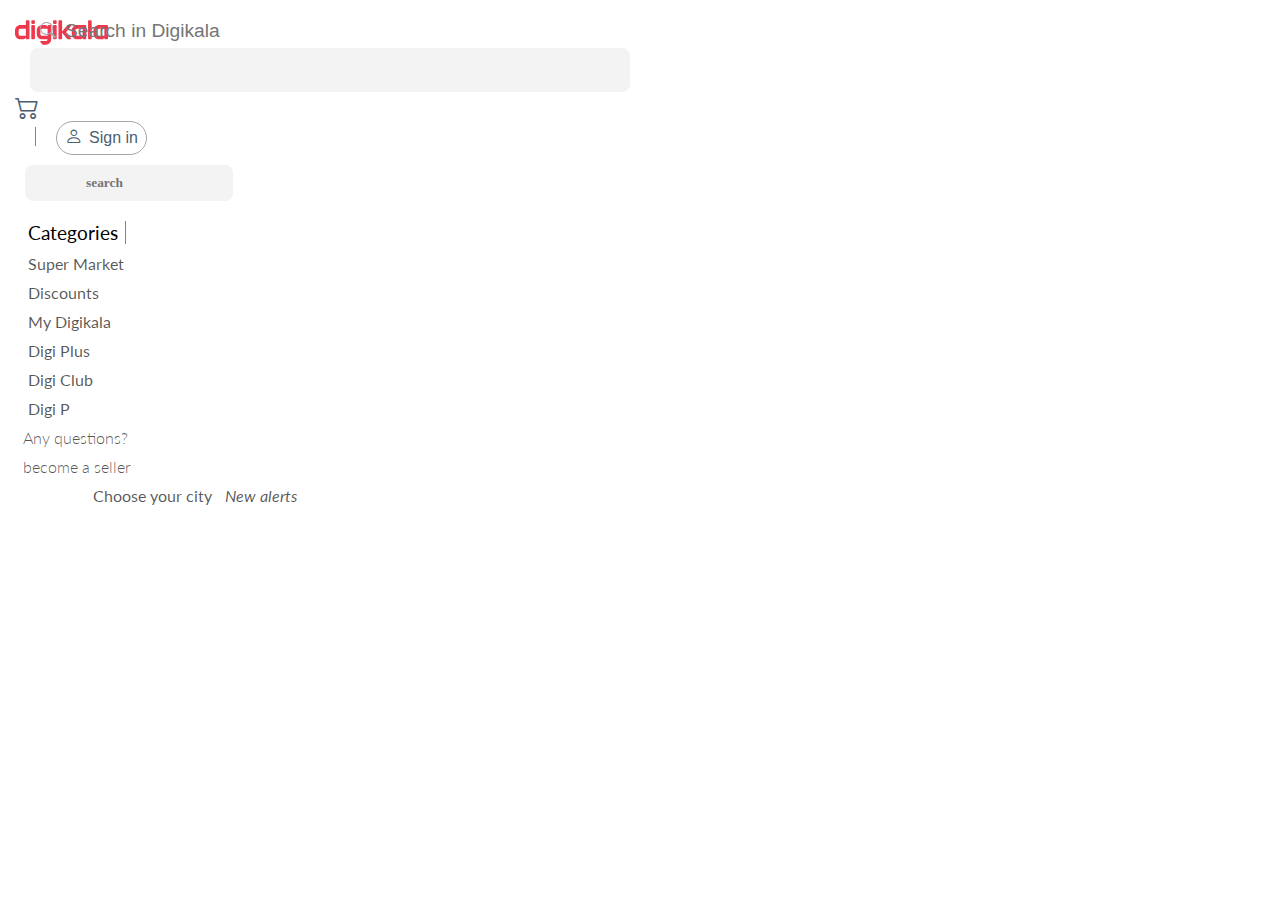
==== index2.html @ efab9b2a "changes" ====
<!DOCTYPE html>
<html lang="en">
  <head>
    <meta charset="UTF-8" />
    <meta http-equiv="X-UA-Compatible" content="IE=edge" />
    <meta name="viewport" content="width=device-width, initial-scale=1.0" />
    <title>Digikala Project</title>
    <!-- Bootstrap Link -->
    <link
      href="https://cdn.jsdelivr.net/npm/bootstrap@5.1.3/dist/css/bootstrap.min.css"
      rel="stylesheet"
      integrity="sha384-1BmE4kWBq78iYhFldvKuhfTAU6auU8tT94WrHftjDbrCEXSU1oBoqyl2QvZ6jIW3"
      crossorigin="anonymous"
    />
    <!-- Bootstrap Icons Link -->
    <link
      rel="stylesheet"
      href="https://cdn.jsdelivr.net/npm/bootstrap-icons@1.7.2/font/bootstrap-icons.css"
    />
    <!-- Font awsome Link -->
    <link
      rel="stylesheet"
      href="https://cdnjs.cloudflare.com/ajax/libs/font-awesome/6.0.0-beta3/css/all.min.css"
      integrity="sha512-Fo3rlrZj/k7ujTnHg4CGR2D7kSs0v4LLanw2qksYuRlEzO+tcaEPQogQ0KaoGN26/zrn20ImR1DfuLWnOo7aBA=="
      crossorigin="anonymous"
      referrerpolicy="no-referrer"
    />

    <!-- Css link -->
    <link rel="stylesheet" href="./assets/CSS/style2.css" />
  </head>
  <body>
    <!-- Header -->
    <header class="container-fluid">
      <section class="header-container">
        <section class="d-flex justify-content-between">
          <!-- Logo and input -->
          <section class="d-flex justify-content-between logo-input-container">
            <!-- Logo -->
            <section class="header-logo-section">
              <svg
                class="header-logo"
                xmlns="http://www.w3.org/2000/svg"
                viewBox="0 0 115 30"
              >
                <path
                  fill="#EE384E"
                  fill-rule="evenodd"
                  d="M76.916 19.024h6.72v-8.78h-6.72c-1.16 0-2.24 1.061-2.24 2.195v4.39c0 1.134 1.08 2.195 2.24 2.195zm26.883 0h6.72v-8.78h-6.72c-1.16 0-2.24 1.061-2.24 2.195v4.39c0 1.134 1.08 2.195 2.24 2.195zM88.117 6.951v15.366c0 .484-.625 1.098-1.12 1.098l-2.24.023c-.496 0-1.12-.637-1.12-1.12v-.733l-1.017 1.196c-.31.413-1.074.634-1.597.634h-4.107c-3.604 0-6.721-3.063-6.721-6.586v-4.39c0-3.523 3.117-6.585 6.72-6.585h10.082c.495 0 1.12.613 1.12 1.097zm26.883 0v15.366c0 .484-.624 1.098-1.12 1.098l-2.24.023c-.496 0-1.12-.637-1.12-1.12v-.733l-1.017 1.196c-.31.413-1.074.634-1.597.634h-4.107c-3.604 0-6.721-3.063-6.721-6.586v-4.39c0-3.523 3.117-6.585 6.72-6.585h10.082c.495 0 1.12.613 1.12 1.097zm-74.675 3.293h-6.721c-1.16 0-2.24 1.061-2.24 2.195v4.39c0 1.134 1.08 2.195 2.24 2.195h6.72v-8.78zm4.48-3.293V23.78c0 3.523-3.117 6.22-6.72 6.22H34.62c-.515 0-1-.236-1.311-.638l-1.972-2.55c-.327-.424-.144-1.202.399-1.202h6.347c1.16 0 2.24-.696 2.24-1.83v-.365h-6.72c-3.604 0-6.72-3.063-6.72-6.586v-4.39c0-3.523 3.116-6.585 6.72-6.585h4.107c.514 0 1.074.405 1.437.731l1.177 1.098V6.95c0-.483.625-1.097 1.12-1.097h2.24c.496 0 1.12.613 1.12 1.097zM4.481 16.83c0 1.134 1.08 2.195 2.24 2.195h6.72v-8.78h-6.72c-1.16 0-2.24 1.061-2.24 2.195v4.39zM16.8 0c.497 0 1.121.613 1.121 1.098v21.22c0 .483-.624 1.097-1.12 1.097h-2.24c-.496 0-1.12-.613-1.12-1.098v-.732l-1.175 1.232c-.318.346-.932.598-1.44.598H6.722C3.117 23.415 0 20.352 0 16.829v-4.356c0-3.523 3.117-6.62 6.72-6.62h6.722V1.099c0-.485.624-1.098 1.12-1.098h2.24zm46.3 14.634L69.336 6.9c.347-.421.04-1.048-.513-1.048h-3.566c-.27 0-.525.119-.696.323l-6.314 7.727V1.098c0-.485-.625-1.098-1.12-1.098h-2.24c-.496 0-1.12.613-1.12 1.098v21.22c0 .483.624 1.097 1.12 1.097h2.24c.495 0 1.12-.614 1.12-1.098v-6.951l6.317 7.744c.17.207.428.328.7.328h3.562c.554 0 .86-.627.514-1.048l-6.24-7.756zM48.166 0c-.496 0-1.12.613-1.12 1.098v2.195c0 .484.624 1.097 1.12 1.097h2.24c.495 0 1.12-.613 1.12-1.097V1.098c0-.485-.625-1.098-1.12-1.098h-2.24zm0 5.854c-.496 0-1.12.613-1.12 1.097v15.366c0 .484.8 1.12 1.295 1.12l2.065-.022c.495 0 1.12-.614 1.12-1.098V6.951c0-.484-.625-1.097-1.12-1.097h-2.24zM21.282 0c-.495 0-1.12.613-1.12 1.098v2.195c0 .484.625 1.097 1.12 1.097h2.24c.496 0 1.12-.613 1.12-1.097V1.098c0-.485-.624-1.098-1.12-1.098h-2.24zm0 5.854c-.495 0-1.12.613-1.12 1.097v15.366c0 .484.625 1.098 1.12 1.098h2.24c.496 0 1.12-.614 1.12-1.098V6.951c0-.484-.624-1.097-1.12-1.097h-2.24zm73.556-4.756v21.22c0 .483-.625 1.097-1.12 1.097h-2.24c-.496 0-1.12-.614-1.12-1.098V1.097c0-.484.624-1.097 1.12-1.097h2.24c.495 0 1.12.613 1.12 1.098z"
                />
              </svg>
            </section>
            <!-- input -->
            <section class="header-search-section">
              <i class="bi bi-search"></i>
              <input
                class="header-search"
                type="search"
                placeholder="Search in Digikala"
              />
            </section>
          </section>
          <!-- Shopping Icon and sign in button -->
          <section class="d-flex justify-content-end icon-sing-container">
            <!-- Icon -->
            <a href="#" class="shopping-icon">
              <i class="bi bi-cart2"></i>
            </a>
            <!-- Sign in -->
            <section class="signin-button">
              <button type="button">
                <a href="#"><i class="bi bi-person"></i>Sign in</a>
              </button>
            </section>
          </section>
        </section>
        <!-- Navigation and Location -->
        <section class="nav-loc-container d-block">
          <!-- Navigation -->
          <input type="checkbox" class="navbar-toggle" id="navbar-toggle" />
          <label for="navbar-toggle" class="navbar-toggle-label"
            ><i class="fa-solid fa-bars"></i
          ></label>
          <!-- Search bar MD -->
          <section class="searchbar-md-container d-inline">
            <input
              type="search"
              class="searchbar-md"
              placeholder=" &#xf002; Search"
            />
          </section>
          <nav class="navbar navbar-expand d-">
            <section>
              <ul class="navbar-nav d-flex flex-wrap navigation">
                <li class="nav-item dropdown">
                  <a href="#" class="nav-link-head category"
                    ><i class="fa-solid fa-bars"></i>Categories</a
                  >
                  <!-- category drop down -->
                  <section class="dropdown-content">
                    <li class="nav-item nav-dd">
                      <a
                        href="#"
                        class="
                          nav-link
                          laptop
                          dd-link
                          digital-product
                          font-awesome-icons
                        "
                        >Digital Product</a
                      >
                    </li>
                    <li class="nav-item nav-dd">
                      <a
                        href="#"
                        class="nav-link-head dd-link font-awesome-icons car"
                        >Cars</a
                      >
                    </li>
                    <li class="nav-item nav-dd">
                      <a
                        href="#"
                        class="nav-link-head dd-link font-awesome-icons clothes"
                        >Clothes</a
                      >
                    </li>
                    <li class="nav-item nav-dd">
                      <a
                        href="#"
                        class="nav-link-head dd-link font-awesome-icons toys"
                        >Toys&Children</a
                      >
                    </li>
                    <li class="nav-item nav-dd">
                      <a
                        href="#"
                        class="
                          nav-link-head
                          dd-link
                          font-awesome-icons
                          supermarket
                        "
                        >Supermarket product</a
                      >
                    </li>
                    <li class="nav-item nav-dd">
                      <a
                        href="#"
                        class="nav-link-head dd-link font-awesome-icons beauty"
                        >Helth&Beauty</a
                      >
                    </li>
                    <li class="nav-item nav-dd">
                      <a
                        href="#"
                        class="nav-link-head dd-link font-awesome-icons kitchen"
                        >Home&Kitchen</a
                      >
                    </li>
                    <li class="nav-item nav-dd">
                      <a
                        href="#"
                        class="nav-link-head dd-link font-awesome-icons book"
                        >Book&Stationary</a
                      >
                    </li>
                    <li class="nav-item nav-dd">
                      <a
                        href="#"
                        class="nav-link-head dd-link font-awesome-icons travel"
                        >Sport&Travel</a
                      >
                    </li>
                  </section>
                </li>
                <li class="nav-item">
                  <a href="" class="nav-link-head"
                    ><i class="fa-solid fa-basket-shopping"></i>Super Market</a
                  >
                </li>
                <li class="nav-item">
                  <a href="" class="nav-link-head"
                    ><i class="fa-solid fa-percent"></i>Discounts</a
                  >
                </li>
                <li class="nav-item">
                  <a href="" class="nav-link-head"
                    ><i class="fa-solid fa-lightbulb"></i>My Digikala</a
                  >
                </li>
                <li class="nav-item">
                  <a href="" class="nav-link-head"
                    ><i class="fa-solid fa-diamond"></i>Digi Plus</a
                  >
                </li>
                <li class="nav-item">
                  <a href="" class="nav-link-head"
                    ><i class="fa-solid fa-copyright"></i>Digi Club</a
                  >
                </li>
                <li class="nav-item">
                  <a href="" class="nav-link-head"
                    ><i class="fa-solid fa-p"></i>Digi P</a
                  >
                </li>
                <li class="nav-item">
                  <a href="" class="nav-link-head last-link">Any questions?</a>
                </li>
                <li class="nav-item">
                  <a href="" class="nav-link-head last-link">become a seller</a>
                </li>
                <li class="nav-item">
                  <a href="#" class="nav-link-head location"
                    >Choose your city<i class="fa-solid fa-location-dot"
                      ><span
                        class="
                          position-absolute
                          top-0
                          start-100
                          translate-middle
                          bg-danger
                          border border-light
                          rounded-circle
                          badge
                        "
                      >
                        <span class="visually-hidden">New alerts</span>
                      </span></i
                    ></a
                  >
                </li>
              </ul>
            </section>
          </nav>
        </section>
      </section>
    </header>
    <!-- Main -->
    <main></main>
    <!-- Footer -->
    <footer></footer>
    <!-- Bootstrap JS -->
    <script
      src="https://cdn.jsdelivr.net/npm/@popperjs/core@2.10.2/dist/umd/popper.min.js"
      integrity="sha384-7+zCNj/IqJ95wo16oMtfsKbZ9ccEh31eOz1HGyDuCQ6wgnyJNSYdrPa03rtR1zdB"
      crossorigin="anonymous"
    ></script>
    <script
      src="https://cdn.jsdelivr.net/npm/bootstrap@5.1.3/dist/js/bootstrap.min.js"
      integrity="sha384-QJHtvGhmr9XOIpI6YVutG+2QOK9T+ZnN4kzFN1RtK3zEFEIsxhlmWl5/YESvpZ13"
      crossorigin="anonymous"
    ></script>
  </body>
</html>
---- assets/CSS/style2.css ----
/* Fonts url */
@import url("https://fonts.googleapis.com/css2?family=Lato:wght@300;400&family=Montserrat:wght@200;300&display=swap");

* {
  margin: 0;
  padding: 0;
  box-sizing: border-box;
  list-style: none;
  border: none;
  outline: none;
  max-width: 1500px;
}
a {
  text-decoration: none;
}
body {
  color: #000;
  font-family: "Lato", sans-serif;
  font-size: 1rem;
}
/* Header Start */
.header-container {
  margin: 0.625rem 0.938rem 0 0.938rem;
}
/* Logo */
.header-logo-section svg {
  width: 5.813rem;
  height: 1.563rem;
  margin-top: 0.625rem;
}
/* Search input */
.header-search-section {
  padding: 0.625rem;
  width: 37.5rem;
  height: 2.75rem;
  margin-left: 0.938rem;
  border-radius: 0.5rem;
  background-color: rgba(213, 215, 216, 0.294);
}
.bi-search {
  color: rgb(165, 165, 165);
  position: absolute;
  top: 20px;
}
.header-search {
  background: none;
  font-size: 1.2rem;
  font-weight: 300;
  margin: 0 0 0.688rem 1.563rem;
  padding-bottom: 0.25rem;
  position: absolute;
  top: 20px;
}
/* Shopping link */
.icon-sing-con {
  width: 23.938rem;
  margin-right: 1.25rem;
}
.shopping-icon i {
  margin-right: 1.25rem;
  font-size: 1.5rem;
  color: #4a5f73;
}
/* Sign in button */
.signin-button button {
  background: none;
  padding: 0.313rem 0.5rem 0.375rem 0.5rem;
  border: 0.1px solid rgb(165, 165, 165);
  border-radius: 80.5rem;
}
.signin-button a {
  text-decoration: none;
  color: #4a5f73;
  font-weight: 400;
  font-size: 1rem;
}
.signin-button a i {
  padding-right: 0.375rem;
  font-size: 1.1rem;
  font-weight: 400;
}
.signin-button::before {
  content: "";
  background: #4a5f73;
  width: 100%;
  height: 0.625rem;
  border-right: 0.3px solid rgba(229, 229, 230, 0.294);
  margin-right: 0.75rem;
  margin: 1.25rem;
}
/* Navigation  */

.nav-item {
  margin: 0.625rem 0.5rem 0 0.5rem;
}
.nav-link-head {
  font-size: 1rem;
  color: #000000a8;
}
/* Category link */
.category {
  color: #000;
  font-size: 1.2rem;
}
.category::after {
  content: "";
  background: #4a5f73;
  width: 100%;
  height: 0.625rem;
  border-right: 0.3px solid rgba(229, 229, 230, 0.294);
  margin-left: 0.438rem;
}

/* Category link icon */
.fa-bars {
  margin-right: 0.313rem;
}

/* Category drop down */

.digital-product {
  color: rgb(230, 68, 68) !important;
  font-size: 0.8rem;
}
.dd-link {
  font-size: 0.9rem;
}
.dropdown {
  position: relative;
  display: inline-block;
}
.dropdown-content {
  display: none;
  position: absolute;
  background-color: #fff;
  min-width: 12.5rem;
  box-shadow: 0 0.5rem 1rem 0 rgba(0, 0, 0, 0.2);
  z-index: 1;
}
.dropdown-content li {
  padding: 0.625rem;
}
.dropdown-content li:hover {
  color: rgb(230, 68, 68);
  background-color: #e6e6e6;
}
.dropdown:hover .dropdown-content {
  display: block;
}
/* Category dropdown icons */
.font-awesome-icons::before {
  display: inline-block;
  text-rendering: auto;
  -webkit-font-smoothing: antialiased;
  color: #000000a8;
  margin-right: 0.313rem;
}

.laptop::before {
  font-family: "Font Awesome 5 Free";
  font-weight: 900;
  content: "\f109";
  color: rgb(230, 68, 68);
}
.car::before {
  font-family: "Font Awesome 5 Free";
  font-weight: 900;
  content: "\f1b9";
}
.clothes::before {
  font-family: "Font Awesome 5 Free";
  font-weight: 900;
  content: "\f553";
}
.toys::before {
  font-family: "Font Awesome 5 Free";
  font-weight: 900;
  content: "\f77d";
}
.supermarket::before {
  font-family: "Font Awesome 5 Free";
  font-weight: 900;
  content: "\f291";
}
.beauty::before {
  font-family: "Font Awesome 5 Free";
  font-weight: 900;
  content: "\f21e";
}
.kitchen::before {
  font-family: "Font Awesome 5 Free";
  font-weight: 900;
  content: "\f4b8";
}
.book::before {
  font-family: "Font Awesome 5 Free";
  font-weight: 900;
  content: "\f02d";
}
.travel::before {
  font-family: "Font Awesome 5 Free";
  font-weight: 900;
  content: "\f5c1";
}
.dropdown-content a:hover:before {
  color: rgb(230, 68, 68);
}

/* Header Navigation */
.nav-link-head i:not(.fa-bars, .fa-diamond, .fa-p, .fa-location-dot) {
  color: rgba(110, 110, 110, 0.548);
  margin-right: 0.313rem;
}
.last-link {
  font-weight: 300;
}
.fa-diamond {
  color: rgb(137, 82, 200);
  margin-right: 0.313rem;
}
.fa-p {
  color: rgb(42, 117, 216);
  margin-right: 0.313rem;
}
/* Header location */
.location {
  margin-left: 4.375rem;
}
.fa-location-dot {
  margin-left: 0.313rem;
  position: relative;
}
.badge {
  padding: 0.25rem;
}
.navbar-toggle,
.navbar-toggle-label {
  display: none;
}
/* Search bar MD */
.searchbar-md {
  background-color: rgba(213, 215, 216, 0.294);
  width: 13rem;
  margin: 10px;
  padding: 10px 0 10px 44px;
  border-radius: 0.5rem;
  font-weight: 900;
  font-family: "Font Awesome 5 Free";
}
.searchbar-md::placeholder {
  text-transform: lowercase;
}
/* Header Media Queries */
@media screen and (max-width: 950px) {
  nav {
    display: none !important;
  }
  .navigation {
    flex-direction: column !important;
    background-color: #e6e6e6;
    padding: 1rem;
  }
  .navbar-toggle-label {
    display: inline;
  }
  .navbar-toggle:checked ~ nav {
    display: block !important;
  }
  .location {
    margin: 0;
  }
  .category::after {
    display: none;
  }
  .category i {
    display: none;
  }
  .header-search-section {
    display: none;
  }
  .bi-search {
    position: absolute;
    top: 11%;
    left: 23%;
  }
}
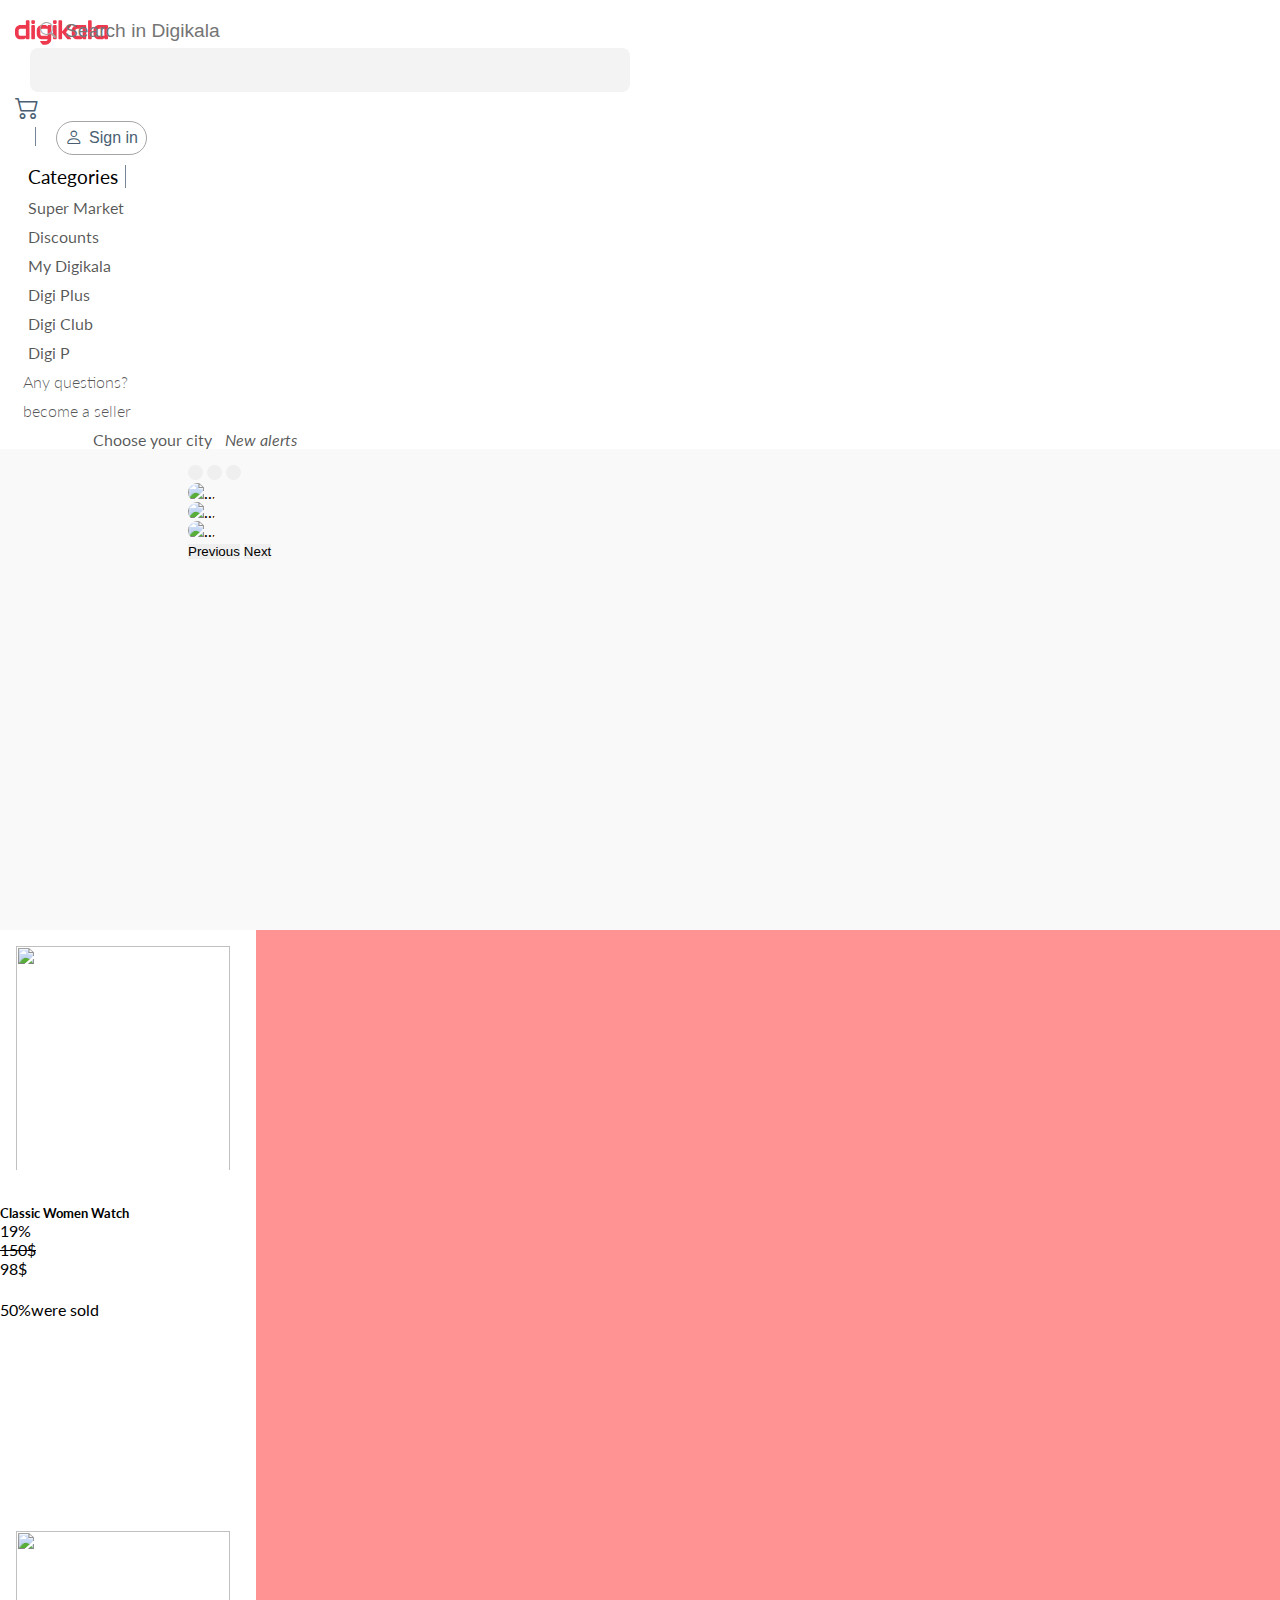
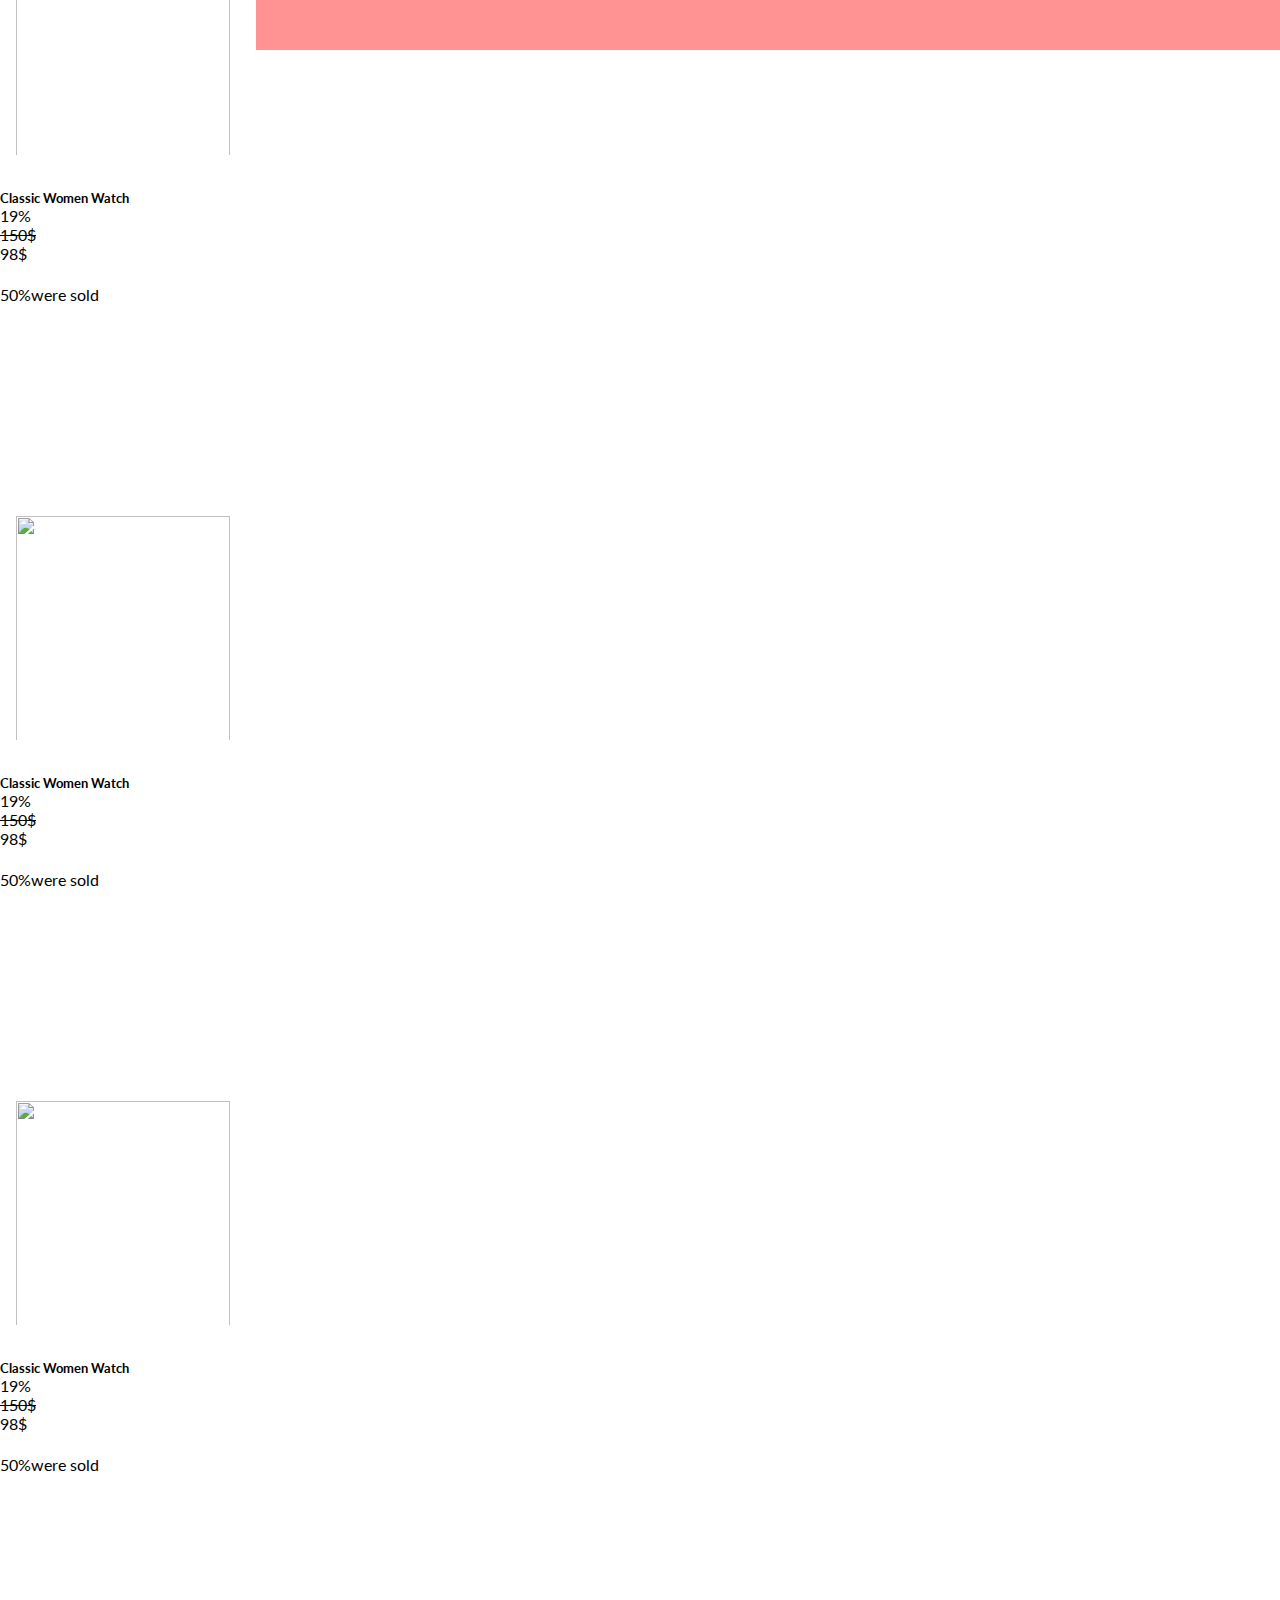
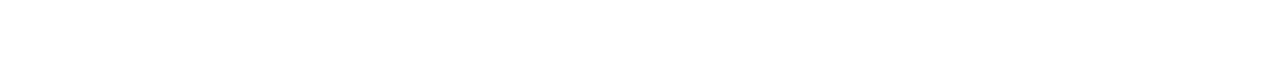
==== commit 6d078262: "changes" ====
--- a/index2.html
+++ b/index2.html
@@ -237,7 +237,246 @@
       </section>
     </header>
     <!-- Main -->
-    <main></main>
+    <main>
+      <!-- On sale and Slider  -->
+      <section class="onsale-slider-container">
+        <section class="onsale-section onsale1"></section>
+        <section class="onsale-section onsale2"></section>
+        <!-- slider -->
+        <section class="onsale-section slider">
+          <div
+            id="carouselExampleIndicators"
+            class="carousel slide"
+            data-bs-ride="carousel"
+          >
+            <div class="carousel-indicators">
+              <button
+                type="button"
+                data-bs-target="#carouselExampleIndicators"
+                data-bs-slide-to="0"
+                class="active"
+                aria-current="true"
+                aria-label="Slide 1"
+              ></button>
+              <button
+                type="button"
+                data-bs-target="#carouselExampleIndicators"
+                data-bs-slide-to="1"
+                aria-label="Slide 2"
+              ></button>
+              <button
+                type="button"
+                data-bs-target="#carouselExampleIndicators"
+                data-bs-slide-to="2"
+                aria-label="Slide 3"
+              ></button>
+            </div>
+            <div class="carousel-inner">
+              <div class="carousel-item active">
+                <img
+                  src="https://www.goingbeyond.com/www14/wp-content/uploads/2017/12/Christmas-Office-Currently-Closed-2017-Website-Banner.jpg"
+                  class="d-block w-100 img-fluid"
+                  alt="..."
+                />
+              </div>
+              <div class="carousel-item">
+                <img
+                  src="https://www.techadvisor.com/cmsdata/features/3669238/last_minute_christmas_last_delivery_dates_2019_thumb800.jpg"
+                  class="d-block w-100 img-fluid"
+                  alt="..."
+                />
+              </div>
+              <div class="carousel-item">
+                <img
+                  src="https://previews.123rf.com/images/gpointstudio/gpointstudio1512/gpointstudio151200030/49194802-shopping-mall-as-a-good-place-for-christmas-shopping.jpg"
+                  class="d-block w-100 img-fluid"
+                  alt="..."
+                />
+              </div>
+            </div>
+            <button
+              class="carousel-control-prev"
+              type="button"
+              data-bs-target="#carouselExampleIndicators"
+              data-bs-slide="prev"
+            >
+              <span
+                class="carousel-control-prev-icon"
+                aria-hidden="true"
+              ></span>
+              <span class="visually-hidden">Previous</span>
+            </button>
+            <button
+              class="carousel-control-next"
+              type="button"
+              data-bs-target="#carouselExampleIndicators"
+              data-bs-slide="next"
+            >
+              <span
+                class="carousel-control-next-icon"
+                aria-hidden="true"
+              ></span>
+              <span class="visually-hidden">Next</span>
+            </button>
+          </div>
+        </section>
+      </section>
+      <!-- Suggestions Product Cards-->
+      <section
+        class="
+          products-container
+          container-fluid
+          d-flex
+          p-4
+          justify-content-between
+        "
+      >
+        <section class="suggested-product card">
+          <img
+            class="card-img-top product-img"
+            src="https://i.pinimg.com/236x/f9/83/08/f983088979bac81fc6b2548433c68a91.jpg"
+            alt=""
+          />
+          <section class="card-body text-center">
+            <h5 class="card-title pb-4">Classic Women Watch</h5>
+            <ul class="list-group list-group-flush">
+              <li class="list-group-item">
+                <p
+                  class="d-inline-block bg-danger text-white p-1 rounded-3 m-2"
+                >
+                  19%
+                </p>
+                <del class="text-secondary m-1">150$</del>
+              </li>
+              <li class="list-group-item fw-bold fs-4">98$</li>
+            </ul>
+          </section>
+          <section class="card-footer">
+            <section class="progress mb-3">
+              <section
+                class="progress-bar bg-danger"
+                role="progressbar"
+                style="width: 50%"
+                aria-valuenow="25"
+                aria-valuemin="0"
+                aria-valuemax="100"
+              ></section>
+            </section>
+            <p class="float-end">
+              <span class="text-danger m-2">50%</span>were sold
+            </p>
+          </section>
+        </section>
+        <section class="suggested-product card">
+          <img
+            class="card-img-top product-img"
+            src="https://i.pinimg.com/236x/27/ae/18/27ae1857bf3852b20c9f8aa7bbfdd6c1.jpg"
+            alt=""
+          />
+          <section class="card-body text-center">
+            <h5 class="card-title pb-4">Classic Women Watch</h5>
+            <ul class="list-group list-group-flush">
+              <li class="list-group-item">
+                <p
+                  class="d-inline-block bg-danger text-white p-1 rounded-3 m-2"
+                >
+                  19%
+                </p>
+                <del class="text-secondary m-1">150$</del>
+              </li>
+              <li class="list-group-item fw-bold fs-4">98$</li>
+            </ul>
+          </section>
+          <section class="card-footer">
+            <section class="progress mb-3">
+              <section
+                class="progress-bar bg-danger"
+                role="progressbar"
+                style="width: 50%"
+                aria-valuenow="25"
+                aria-valuemin="0"
+                aria-valuemax="100"
+              ></section>
+            </section>
+            <p class="float-end">
+              <span class="text-danger m-2">50%</span>were sold
+            </p>
+          </section>
+        </section>
+        <section class="suggested-product card">
+          <img
+            class="card-img-top product-img"
+            src="https://i.pinimg.com/236x/f9/83/08/f983088979bac81fc6b2548433c68a91.jpg"
+            alt=""
+          />
+          <section class="card-body text-center">
+            <h5 class="card-title pb-4">Classic Women Watch</h5>
+            <ul class="list-group list-group-flush">
+              <li class="list-group-item">
+                <p
+                  class="d-inline-block bg-danger text-white p-1 rounded-3 m-2"
+                >
+                  19%
+                </p>
+                <del class="text-secondary m-1">150$</del>
+              </li>
+              <li class="list-group-item fw-bold fs-4">98$</li>
+            </ul>
+          </section>
+          <section class="card-footer">
+            <section class="progress mb-3">
+              <section
+                class="progress-bar bg-danger"
+                role="progressbar"
+                style="width: 50%"
+                aria-valuenow="25"
+                aria-valuemin="0"
+                aria-valuemax="100"
+              ></section>
+            </section>
+            <p class="float-end">
+              <span class="text-danger m-2">50%</span>were sold
+            </p>
+          </section>
+        </section>
+        <section class="suggested-product card">
+          <img
+            class="card-img-top product-img"
+            src="https://i.pinimg.com/236x/f9/83/08/f983088979bac81fc6b2548433c68a91.jpg"
+            alt=""
+          />
+          <section class="card-body text-center">
+            <h5 class="card-title pb-4">Classic Women Watch</h5>
+            <ul class="list-group list-group-flush">
+              <li class="list-group-item">
+                <p
+                  class="d-inline-block bg-danger text-white p-1 rounded-3 m-2"
+                >
+                  19%
+                </p>
+                <del class="text-secondary m-1">150$</del>
+              </li>
+              <li class="list-group-item fw-bold fs-4">98$</li>
+            </ul>
+          </section>
+          <section class="card-footer">
+            <section class="progress mb-3">
+              <section
+                class="progress-bar bg-danger"
+                role="progressbar"
+                style="width: 50%"
+                aria-valuenow="25"
+                aria-valuemin="0"
+                aria-valuemax="100"
+              ></section>
+            </section>
+            <p class="float-end">
+              <span class="text-danger m-2">50%</span>were sold
+            </p>
+          </section>
+        </section>
+      </section>
+    </main>
     <!-- Footer -->
     <footer></footer>
     <!-- Bootstrap JS -->
--- a/assets/CSS/style2.css
+++ b/assets/CSS/style2.css
@@ -13,6 +13,9 @@
 a {
   text-decoration: none;
 }
+a:hover {
+  color: #4a5f73;
+}
 body {
   color: #000;
   font-family: "Lato", sans-serif;
@@ -26,7 +29,7 @@
 .header-logo-section svg {
   width: 5.813rem;
   height: 1.563rem;
-  margin-top: 0.625rem;
+  margin-top: 0.656rem;
 }
 /* Search input */
 .header-search-section {
@@ -93,6 +96,7 @@
 .nav-item {
   margin: 0.625rem 0.5rem 0 0.5rem;
 }
+
 .nav-link-head {
   font-size: 1rem;
   color: #000000a8;
@@ -125,6 +129,9 @@
 .dd-link {
   font-size: 0.9rem;
 }
+.dd-link:hover {
+  color: rgb(230, 68, 68);
+}
 .dropdown {
   position: relative;
   display: inline-block;
@@ -135,13 +142,13 @@
   background-color: #fff;
   min-width: 12.5rem;
   box-shadow: 0 0.5rem 1rem 0 rgba(0, 0, 0, 0.2);
-  z-index: 1;
+  z-index: 999;
 }
 .dropdown-content li {
   padding: 0.625rem;
 }
 .dropdown-content li:hover {
-  color: rgb(230, 68, 68);
+  color: rgb(230, 68, 68) !important;
   background-color: #e6e6e6;
 }
 .dropdown:hover .dropdown-content {
@@ -241,15 +248,18 @@
 .searchbar-md {
   background-color: rgba(213, 215, 216, 0.294);
   width: 13rem;
-  margin: 10px;
-  padding: 10px 0 10px 44px;
+  margin: 0.625rem;
+  padding: 0.625rem 0 0.625rem 0.938rem;
   border-radius: 0.5rem;
-  font-weight: 900;
-  font-family: "Font Awesome 5 Free";
-}
-.searchbar-md::placeholder {
-  text-transform: lowercase;
-}
+  display: none;
+  font-weight: 900;
+  font-family: "Font Awesome 5 Free";
+}
+/* .searchbar-md::-webkit-input-placeholder::before {
+  content: "\f002";
+  font-weight: 800;
+  font-family: "Font Awesome 5 Free";
+} */
 /* Header Media Queries */
 @media screen and (max-width: 950px) {
   nav {
@@ -278,9 +288,85 @@
   .header-search-section {
     display: none;
   }
-  .bi-search {
-    position: absolute;
-    top: 11%;
-    left: 23%;
-  }
-}
+  .searchbar-md {
+    display: inline;
+  }
+  .shopping-icon i {
+    margin-right: 0;
+    font-size: 1.4rem;
+  }
+}
+/* Header End */
+
+/* Main Start */
+
+/* On sale and slider */
+
+.onsale-slider-container {
+  background-color: #f9f9f9;
+  width: 100%;
+  padding: 0.938rem;
+  height: auto;
+  display: grid;
+  grid-template-columns: repeat(auto-fill, 437px);
+  grid-template-rows: repeat(2, 1fr);
+  gap: 0.938rem;
+  justify-content: center;
+}
+.onsale-section {
+  border-radius: 1.875rem;
+}
+.onsale1,
+.onsale2 {
+  height: 13.625rem;
+}
+.onsale1 {
+  background-image: url(../img/canyon-howell-_uB9B5GXhbY-unsplash.jpg);
+  background-size: cover;
+  background-position: bottom;
+  grid-column: 3/ 4;
+  grid-row: 1/ 2;
+}
+.onsale2 {
+  grid-column: 3/ 4;
+  grid-row: 2/ 3;
+  background-image: url(../img/aleks-dorohovich-GG1FJwV67PA-unsplash.jpg);
+}
+.slider {
+  grid-column: 1/ 3;
+  grid-row: span 2;
+}
+.carousel-item img {
+  border-radius: 1.875rem;
+  width: 98%;
+  height: 29rem;
+}
+.carousel-indicators [data-bs-target] {
+  width: 0.938rem;
+  height: 0.938rem;
+  border-radius: 50%;
+  color: #616161 !important;
+}
+/* Suggestions Product Cards */
+.products-container {
+  background-color: #ff6a6ab9;
+  height: 80vh;
+}
+.suggested-product {
+  background-color: #fff;
+  width: 20vw;
+  height: 65vh;
+}
+.product-img {
+  width: 98%;
+  height: 16rem;
+  padding: 1em;
+  border-radius: 6% !important;
+}
+.progress {
+  height: 0.555rem;
+  margin-top: 0.8rem;
+}
+.card-footer {
+  background-color: #fff;
+}
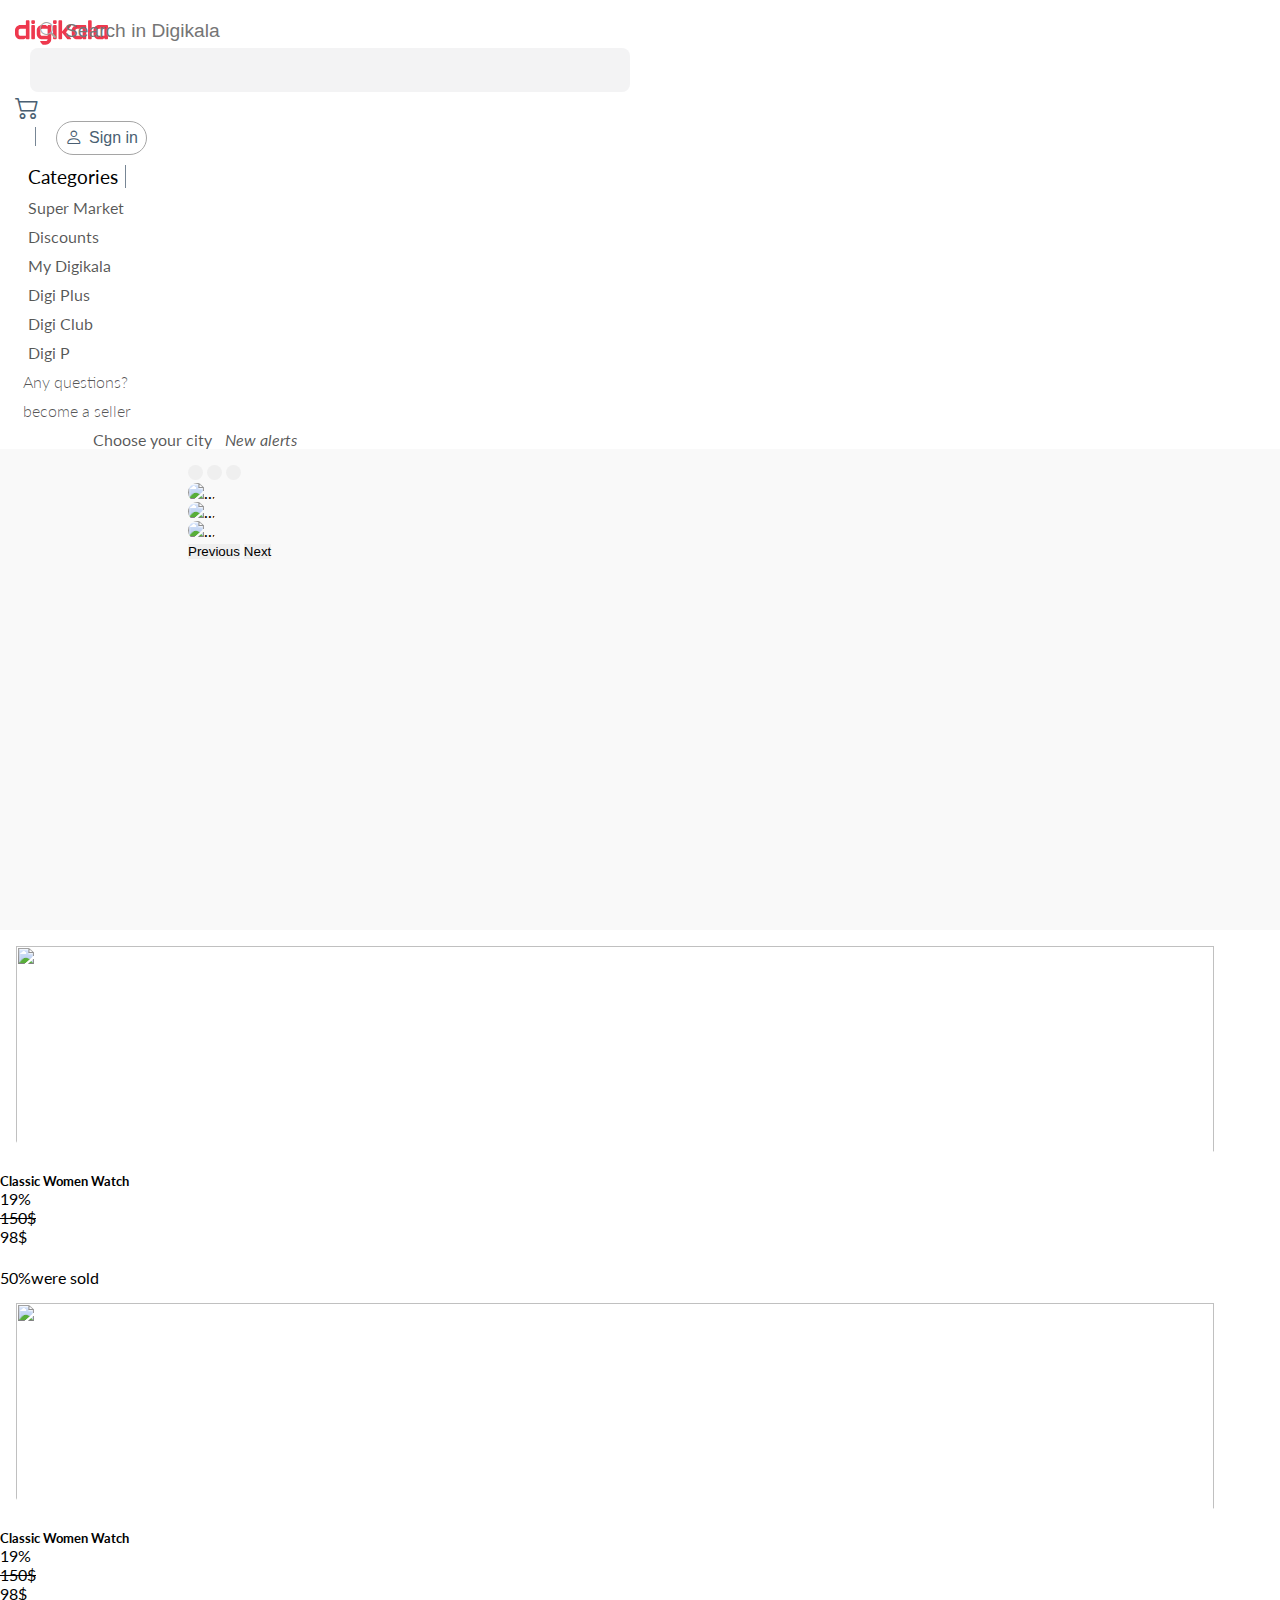
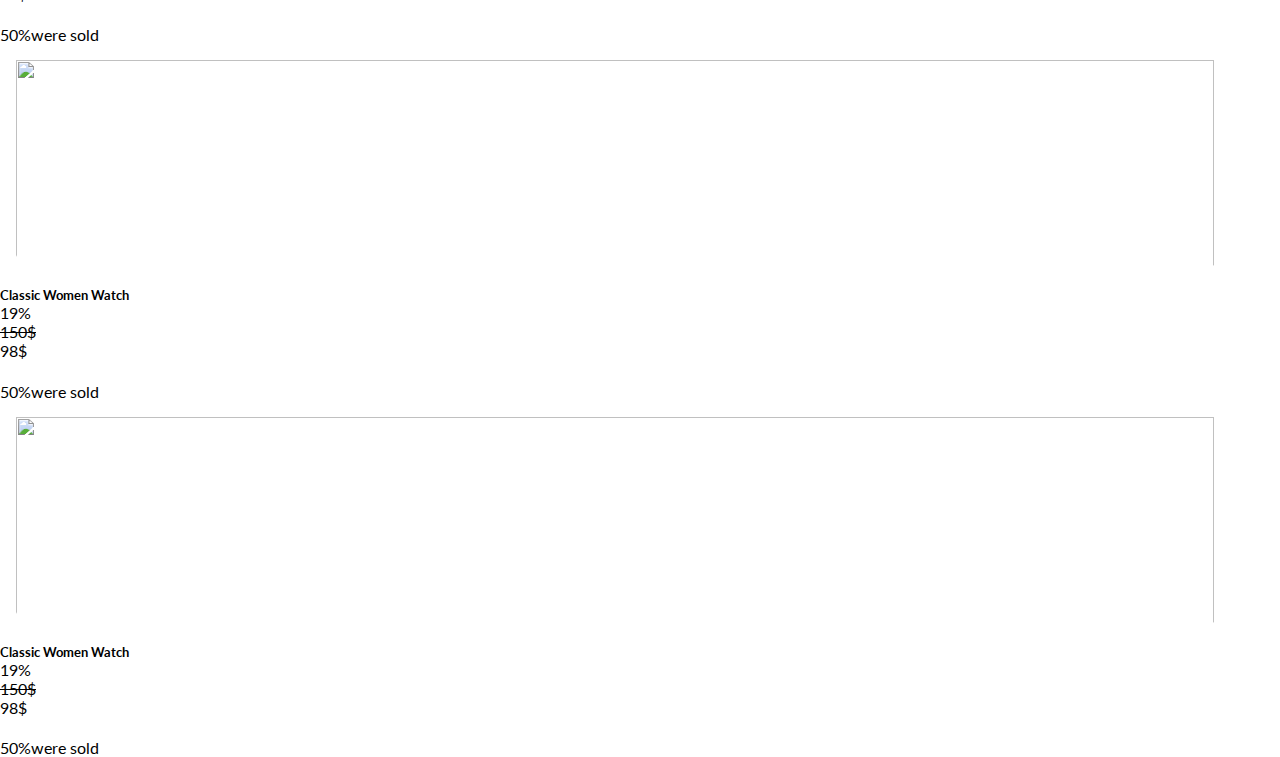
==== commit 6cfe618c: "Fix some bugs for Product Cards" ====
--- a/index2.html
+++ b/index2.html
@@ -323,22 +323,16 @@
       </section>
       <!-- Suggestions Product Cards-->
       <section
-        class="
-          products-container
-          container-fluid
-          d-flex
-          p-4
-          justify-content-between
-        "
+        class="products-container d-flex flex-wrap justify-content-around"
       >
-        <section class="suggested-product card">
+        <section class="suggested-product card my-2">
           <img
             class="card-img-top product-img"
             src="https://i.pinimg.com/236x/f9/83/08/f983088979bac81fc6b2548433c68a91.jpg"
             alt=""
           />
           <section class="card-body text-center">
-            <h5 class="card-title pb-4">Classic Women Watch</h5>
+            <h5 class="card-title pb-1">Classic Women Watch</h5>
             <ul class="list-group list-group-flush">
               <li class="list-group-item">
                 <p
@@ -348,10 +342,10 @@
                 </p>
                 <del class="text-secondary m-1">150$</del>
               </li>
-              <li class="list-group-item fw-bold fs-4">98$</li>
+              <li class="list-group-item fw-bold fs-4 p-0">98$</li>
             </ul>
           </section>
-          <section class="card-footer">
+          <section class="card-footer py-0">
             <section class="progress mb-3">
               <section
                 class="progress-bar bg-danger"
@@ -367,14 +361,14 @@
             </p>
           </section>
         </section>
-        <section class="suggested-product card">
+        <section class="suggested-product card my-2">
           <img
             class="card-img-top product-img"
             src="https://i.pinimg.com/236x/27/ae/18/27ae1857bf3852b20c9f8aa7bbfdd6c1.jpg"
             alt=""
           />
           <section class="card-body text-center">
-            <h5 class="card-title pb-4">Classic Women Watch</h5>
+            <h5 class="card-title pb-1">Classic Women Watch</h5>
             <ul class="list-group list-group-flush">
               <li class="list-group-item">
                 <p
@@ -384,10 +378,10 @@
                 </p>
                 <del class="text-secondary m-1">150$</del>
               </li>
-              <li class="list-group-item fw-bold fs-4">98$</li>
+              <li class="list-group-item fw-bold fs-4 p-0">98$</li>
             </ul>
           </section>
-          <section class="card-footer">
+          <section class="card-footer py-0">
             <section class="progress mb-3">
               <section
                 class="progress-bar bg-danger"
@@ -403,14 +397,14 @@
             </p>
           </section>
         </section>
-        <section class="suggested-product card">
+        <section class="suggested-product card my-2">
           <img
             class="card-img-top product-img"
             src="https://i.pinimg.com/236x/f9/83/08/f983088979bac81fc6b2548433c68a91.jpg"
             alt=""
           />
           <section class="card-body text-center">
-            <h5 class="card-title pb-4">Classic Women Watch</h5>
+            <h5 class="card-title pb-1">Classic Women Watch</h5>
             <ul class="list-group list-group-flush">
               <li class="list-group-item">
                 <p
@@ -420,10 +414,10 @@
                 </p>
                 <del class="text-secondary m-1">150$</del>
               </li>
-              <li class="list-group-item fw-bold fs-4">98$</li>
+              <li class="list-group-item fw-bold fs-4 p-0">98$</li>
             </ul>
           </section>
-          <section class="card-footer">
+          <section class="card-footer py-0">
             <section class="progress mb-3">
               <section
                 class="progress-bar bg-danger"
@@ -439,14 +433,14 @@
             </p>
           </section>
         </section>
-        <section class="suggested-product card">
+        <section class="suggested-product card my-2">
           <img
             class="card-img-top product-img"
             src="https://i.pinimg.com/236x/f9/83/08/f983088979bac81fc6b2548433c68a91.jpg"
             alt=""
           />
           <section class="card-body text-center">
-            <h5 class="card-title pb-4">Classic Women Watch</h5>
+            <h5 class="card-title pb-1">Classic Women Watch</h5>
             <ul class="list-group list-group-flush">
               <li class="list-group-item">
                 <p
@@ -456,10 +450,10 @@
                 </p>
                 <del class="text-secondary m-1">150$</del>
               </li>
-              <li class="list-group-item fw-bold fs-4">98$</li>
+              <li class="list-group-item fw-bold fs-4 p-0">98$</li>
             </ul>
           </section>
-          <section class="card-footer">
+          <section class="card-footer py-0">
             <section class="progress mb-3">
               <section
                 class="progress-bar bg-danger"
--- a/assets/CSS/style2.css
+++ b/assets/CSS/style2.css
@@ -350,18 +350,19 @@
 /* Suggestions Product Cards */
 .products-container {
   background-color: #ff6a6ab9;
-  height: 80vh;
 }
 .suggested-product {
   background-color: #fff;
-  width: 20vw;
-  height: 65vh;
 }
 .product-img {
   width: 98%;
-  height: 16rem;
-  padding: 1em;
+  height: 14rem;
+  padding: 1em 1em 0;
   border-radius: 6% !important;
+}
+.card-title {
+  margin: 0;
+  padding: 0;
 }
 .progress {
   height: 0.555rem;
